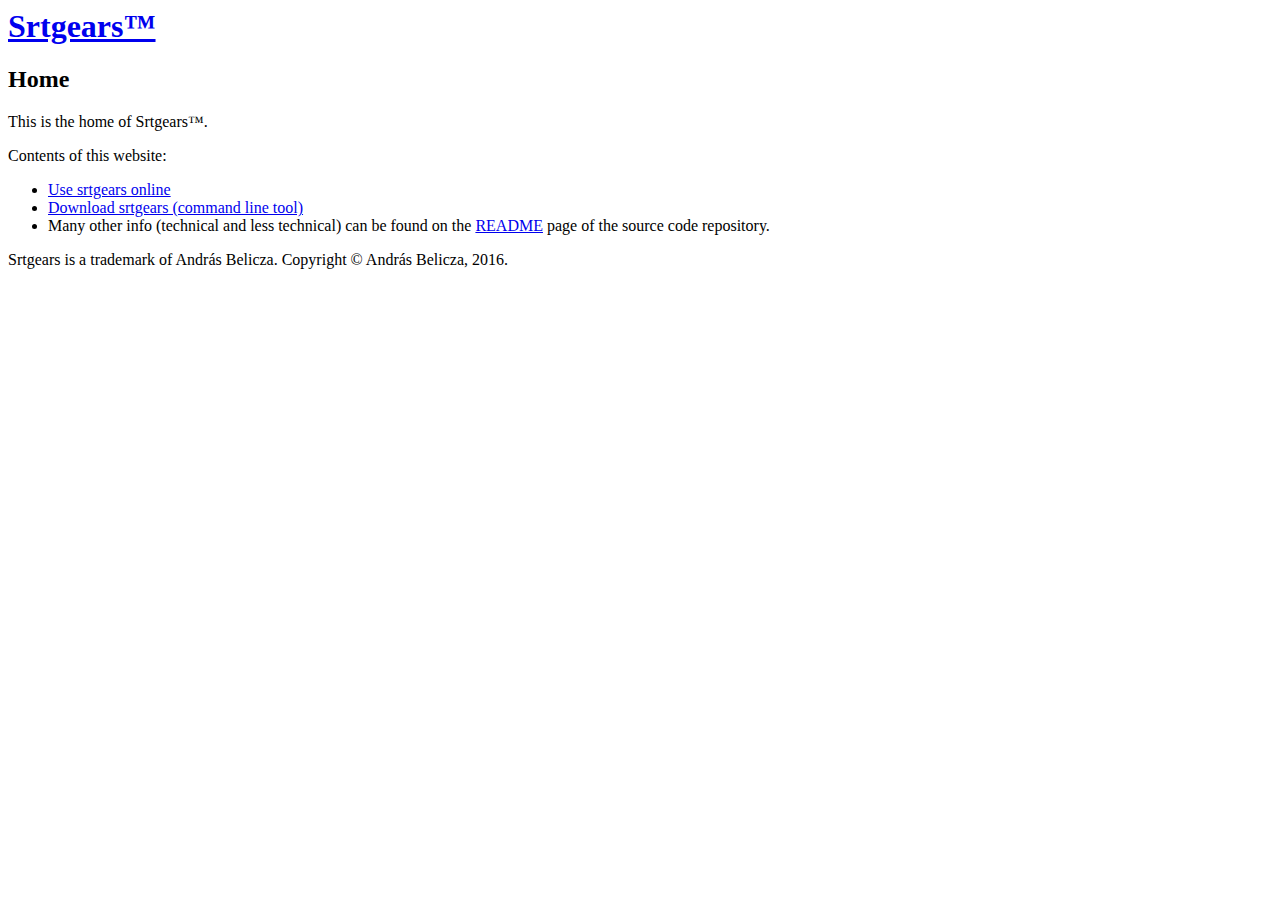
==== web/index.html @ 3feb38a3 "Good progress on the static part of the home page." ====
<html>
<head>
<meta charset="utf-8" />
<meta http-equiv="content-type" content="text/html; charset=UTF-8">
<meta name="description"
	content="Srtgears&#8482; SRT SSA subtitle SubRip Sub Station Alpha movie merge concatenate repair transform color position" />
<meta name="keywords"
	content="Srtgears, SRT, SSA, subtitle, SubRip, Sub Station Alpha, movie, merge, concatenate, repair, transform, color, position" />
<link rel="stylesheet" type="text/css"
	href="/static/srt-gears.css?v=0.1" />
<title>Srtgears&trade; home</title>
</head>
<body>
	<script>
		(function(i, s, o, g, r, a, m) {
			i['GoogleAnalyticsObject'] = r;
			i[r] = i[r] || function() {
				(i[r].q = i[r].q || []).push(arguments)
			}, i[r].l = 1 * new Date();
			a = s.createElement(o), m = s.getElementsByTagName(o)[0];
			a.async = 1;
			a.src = g;
			m.parentNode.insertBefore(a, m)
		})(window, document, 'script',
				'//www.google-analytics.com/analytics.js', 'ga');

		ga('create', 'UA-4884955-36', 'auto');
		ga('send', 'pageview');
	</script>

	<div id="container">
		<div id="header">
			<div id="header-title">
				<h1>
					<a href="/">Srtgears&#8482;</a>
				</h1>
			</div>
		</div>

		<div id="content">
			<h2>Home</h2>
			<p>This is the home of Srtgears&trade;.</p>
			<p>Contents of this website:</p>
			<ul>
				<li><a href="/srtgears-online.html">Use srtgears online</a></li>
				<li><a href="/download.html">Download srtgears (command
						line tool)</a></li>
				<li>Many other info (technical and less technical) can be found
					on the <a href="https://github.com/gophergala2016/srtgears"
					target="_blank">README</a> page of the source code repository.
				</li>
			</ul>
		</div>

		<div id="footer">Srtgears is a trademark of Andr&#225;s Belicza.
			Copyright &#169; Andr&#225;s Belicza, 2016.</div>
	</div>

</body>
</html>
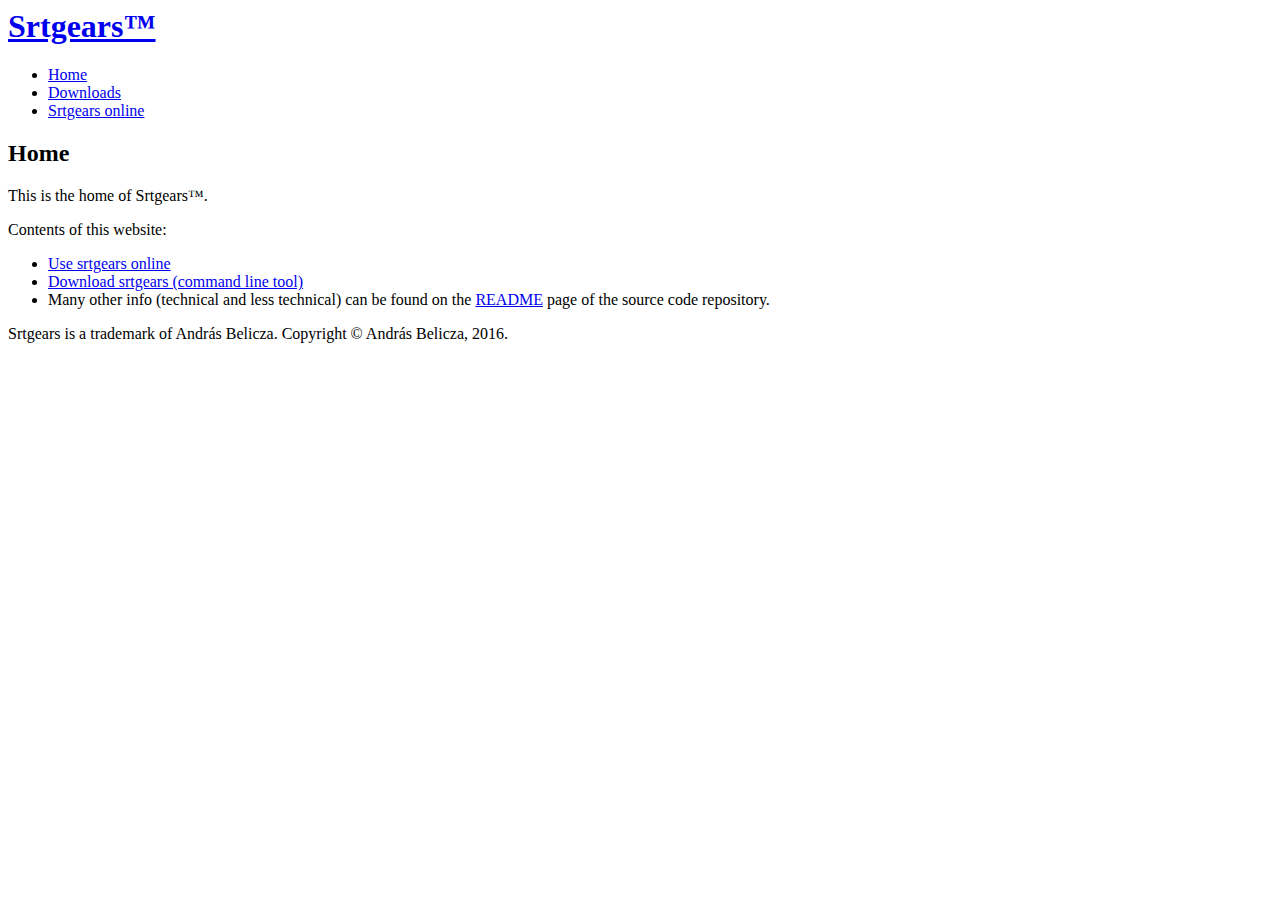
==== commit 45accf0d: "Added navigation (menu bar) to pages." ====
--- a/web/index.html
+++ b/web/index.html
@@ -8,7 +8,7 @@
 	content="Srtgears, SRT, SSA, subtitle, SubRip, Sub Station Alpha, movie, merge, concatenate, repair, transform, color, position" />
 <link rel="stylesheet" type="text/css"
 	href="/static/srt-gears.css?v=0.1" />
-<title>Srtgears&trade; home</title>
+<title>Srtgears&#8482; home</title>
 </head>
 <body>
 	<script>
@@ -37,6 +37,14 @@
 			</div>
 		</div>
 
+		<div id="navigation">
+			<ul>
+				<li><a href="/" class="selected">Home</a></li>
+				<li><a href="/download.html">Downloads</a></li>
+				<li><a href="/srtgears-online.html">Srtgears online</a></li>
+			</ul>
+		</div>
+
 		<div id="content">
 			<h2>Home</h2>
 			<p>This is the home of Srtgears&trade;.</p>
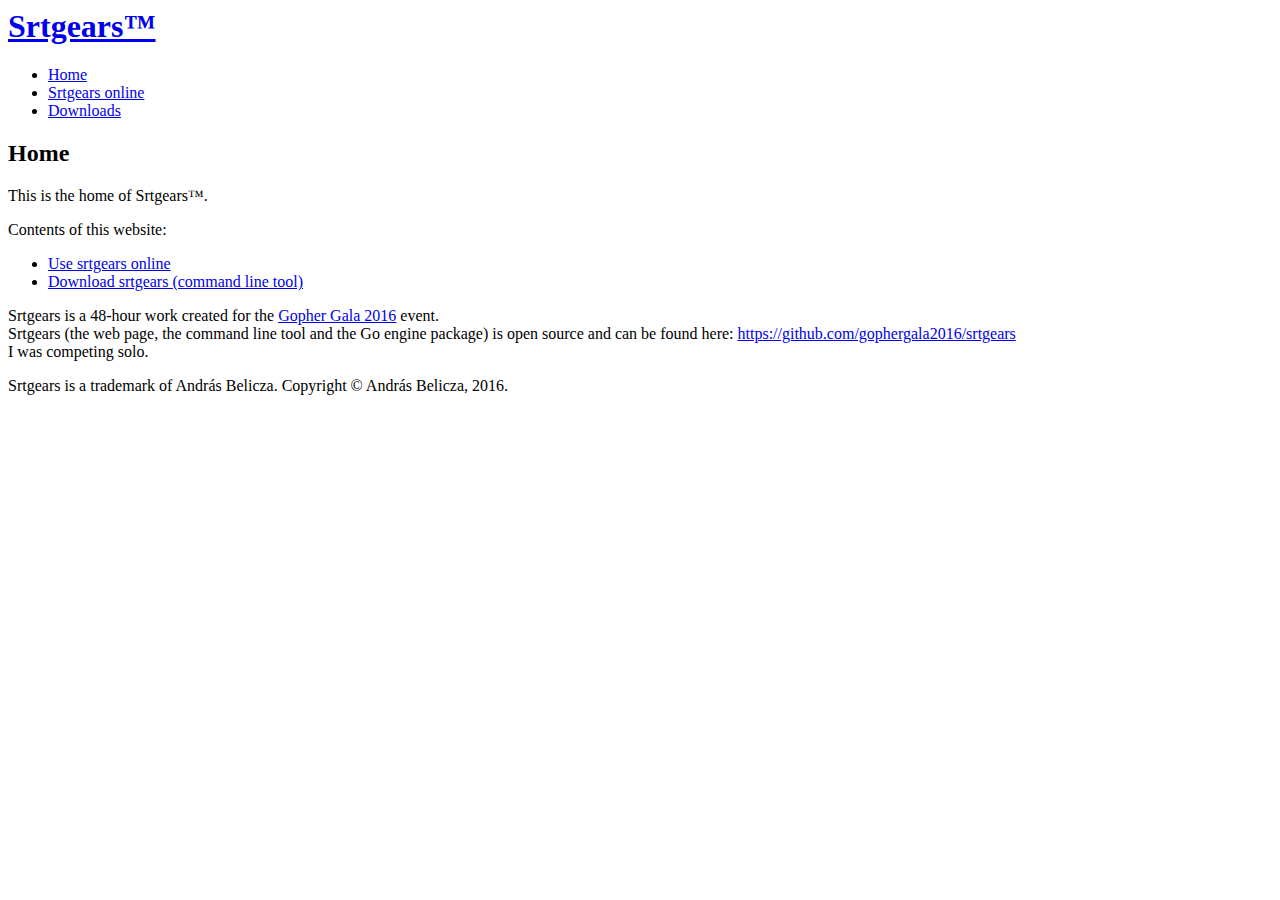
==== commit 841ac8c5: "Improved README, also changed URLs to point to our new web page. Reordered navigation items. Improve" ====
--- a/web/index.html
+++ b/web/index.html
@@ -40,8 +40,8 @@
 		<div id="navigation">
 			<ul>
 				<li><a href="/" class="selected">Home</a></li>
+				<li><a href="/srtgears-online.html">Srtgears online</a></li>
 				<li><a href="/download.html">Downloads</a></li>
-				<li><a href="/srtgears-online.html">Srtgears online</a></li>
 			</ul>
 		</div>
 
@@ -53,11 +53,15 @@
 				<li><a href="/srtgears-online.html">Use srtgears online</a></li>
 				<li><a href="/download.html">Download srtgears (command
 						line tool)</a></li>
-				<li>Many other info (technical and less technical) can be found
-					on the <a href="https://github.com/gophergala2016/srtgears"
-					target="_blank">README</a> page of the source code repository.
-				</li>
 			</ul>
+			<p>
+				Srtgears is a 48-hour work created for the <a
+					href="http://gophergala.com/" target="_blank">Gopher Gala 2016</a>
+				event.<br> Srtgears (the web page, the command line tool and
+				the Go engine package) is open source and can be found here: <a
+					href="https://github.com/gophergala2016/srtgears" target="_blank">https://github.com/gophergala2016/srtgears</a><br>
+				I was competing solo.
+			</p>
 		</div>
 
 		<div id="footer">Srtgears is a trademark of Andr&#225;s Belicza.
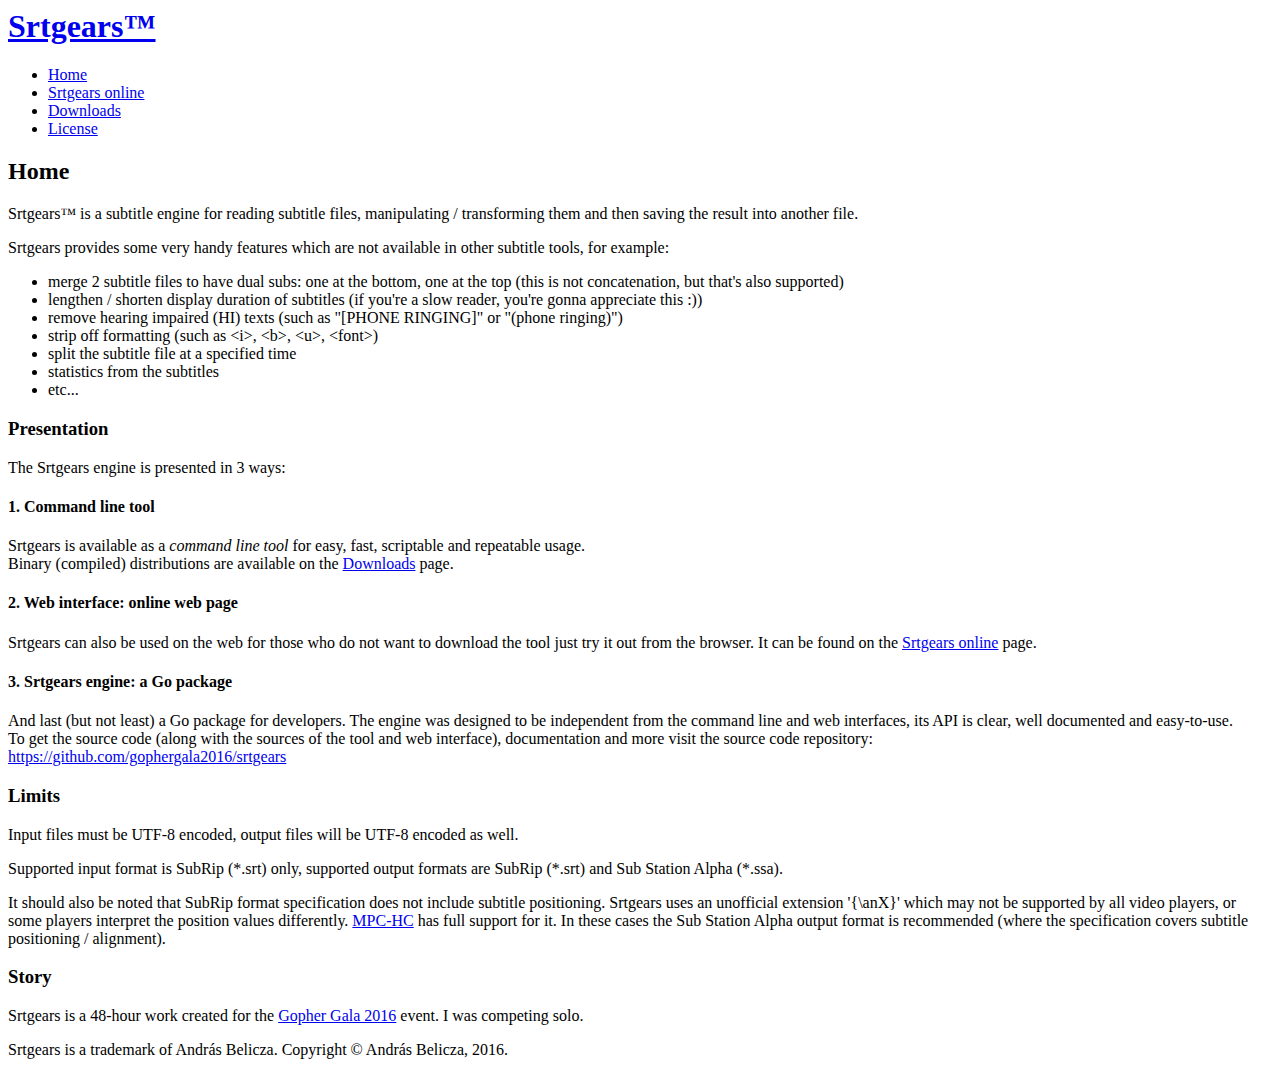
==== commit 29a64b00: "Reformatted Home and License pages. Preparation for the 1.0 release." ====
--- a/web/index.html
+++ b/web/index.html
@@ -42,26 +42,85 @@
 				<li><a href="/" class="selected">Home</a></li>
 				<li><a href="/srtgears-online.html">Srtgears online</a></li>
 				<li><a href="/download.html">Downloads</a></li>
+				<li><a href="/license.html">License</a></li>
 			</ul>
 		</div>
 
 		<div id="content">
 			<h2>Home</h2>
-			<p>This is the home of Srtgears&trade;.</p>
-			<p>Contents of this website:</p>
+
+			<p>Srtgears&#8482; is a subtitle engine for reading subtitle
+				files, manipulating / transforming them and then saving the result
+				into another file.</p>
+			<p>Srtgears provides some very handy features which are not
+				available in other subtitle tools, for example:</p>
 			<ul>
-				<li><a href="/srtgears-online.html">Use srtgears online</a></li>
-				<li><a href="/download.html">Download srtgears (command
-						line tool)</a></li>
+				<li>merge 2 subtitle files to have dual subs: one at the
+					bottom, one at the top (this is not concatenation, but that's also
+					supported)</li>
+				<li>lengthen / shorten display duration of subtitles (if you're
+					a slow reader, you're gonna appreciate this :))</li>
+				<li>remove hearing impaired (HI) texts (such as "[PHONE
+					RINGING]" or "(phone ringing)")</li>
+				<li>strip off formatting (such as &lt;i&gt;, &lt;b&gt;,
+					&lt;u&gt;, &lt;font&gt;)</li>
+				<li>split the subtitle file at a specified time</li>
+				<li>statistics from the subtitles</li>
+				<li>etc...</li>
 			</ul>
+
+			<h3>Presentation</h3>
+
+			<p>The Srtgears engine is presented in 3 ways:</p>
+
+			<h4>1. Command line tool</h4>
+			<p>
+				Srtgears is available as a <i>command line tool</i> for easy, fast,
+				scriptable and repeatable usage.<br> Binary (compiled)
+				distributions are available on the <a href="/download.html">Downloads</a>
+				page.
+			</p>
+
+			<h4>2. Web interface: online web page</h4>
+			<p>
+				Srtgears can also be used on the web for those who do not want to
+				download the tool just try it out from the browser. It can be found
+				on the <a href="/srtgears-online.html">Srtgears online</a> page.
+			</p>
+
+			<h4>3. Srtgears engine: a Go package</h4>
+			<p>
+				And last (but not least) a Go package for developers. The engine was
+				designed to be independent from the command line and web interfaces,
+				its API is clear, well documented and easy-to-use.<br> To get
+				the source code (along with the sources of the tool and web
+				interface), documentation and more visit the source code repository:<br>
+				<a href="https://github.com/gophergala2016/srtgears" target="_blank">https://github.com/gophergala2016/srtgears</a>
+			</p>
+
+			<h3 id="Limits">Limits</h3>
+			<p>Input files must be UTF-8 encoded, output files will be UTF-8
+				encoded as well.</p>
+			<p>Supported input format is SubRip (*.srt) only, supported
+				output formats are SubRip (*.srt) and Sub Station Alpha (*.ssa).</p>
+			<p>
+				It should also be noted that SubRip format specification does not
+				include subtitle positioning. Srtgears uses an unofficial extension
+				'{\anX}' which may not be supported by all video players, or some
+				players interpret the position values differently. <a
+					href="https://mpc-hc.org/" target="_blank">MPC-HC</a> has full
+				support for it. In these cases the Sub Station Alpha output format
+				is recommended (where the specification covers subtitle positioning
+				/ alignment).
+			</p>
+
+			<h3>Story</h3>
 			<p>
 				Srtgears is a 48-hour work created for the <a
 					href="http://gophergala.com/" target="_blank">Gopher Gala 2016</a>
-				event.<br> Srtgears (the web page, the command line tool and
-				the Go engine package) is open source and can be found here: <a
-					href="https://github.com/gophergala2016/srtgears" target="_blank">https://github.com/gophergala2016/srtgears</a><br>
-				I was competing solo.
+				event. I was competing solo.
 			</p>
+
 		</div>
 
 		<div id="footer">Srtgears is a trademark of Andr&#225;s Belicza.
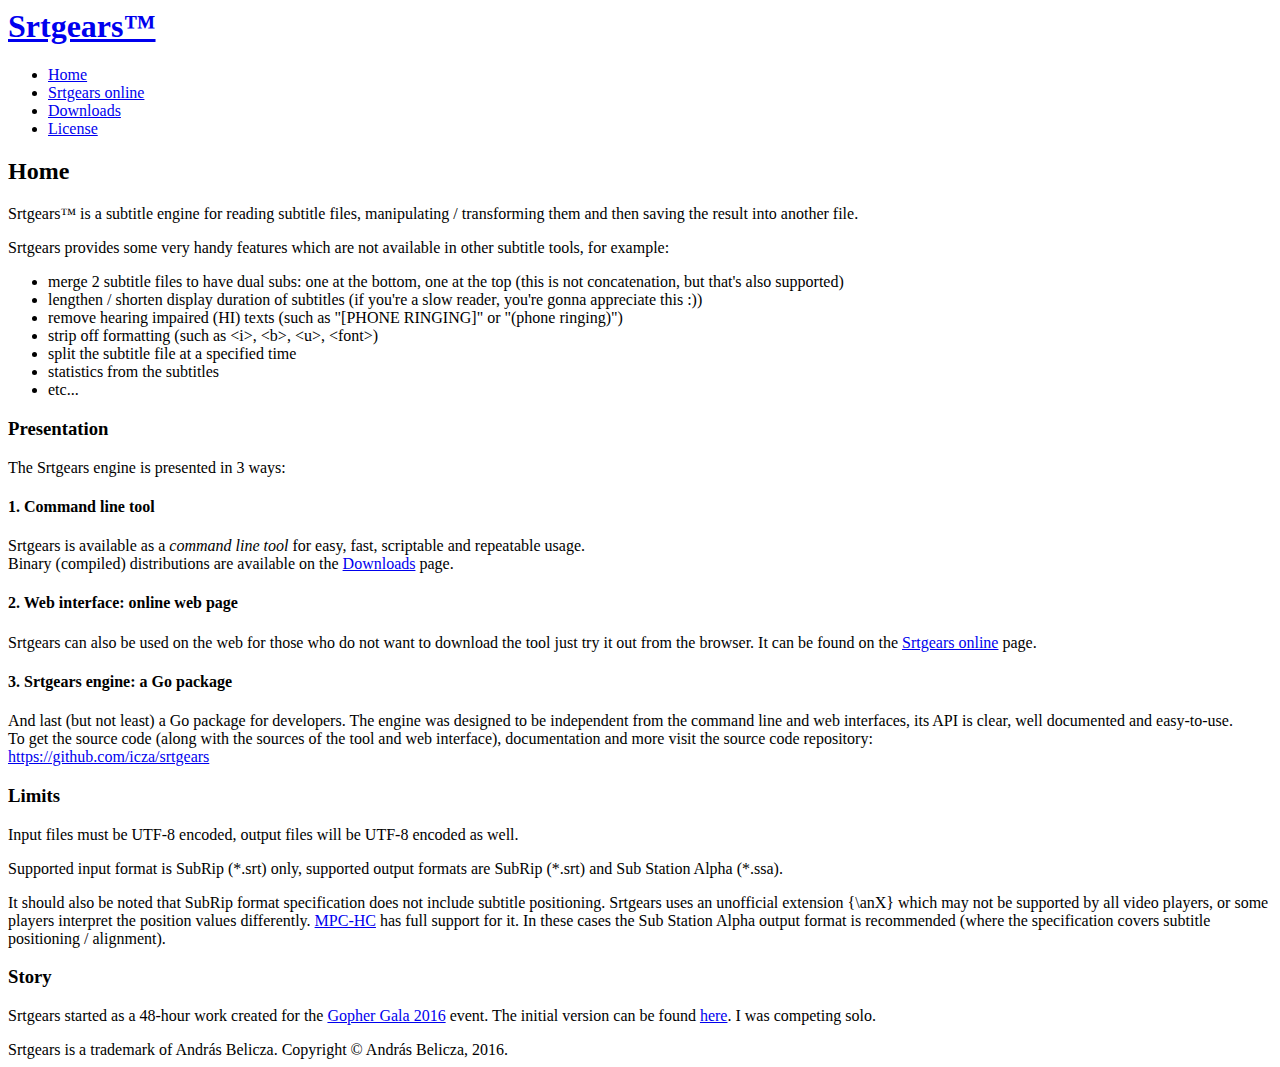
==== commit 91da20d0: "README+script improvements. Web interface styling improvements." ====
--- a/web/index.html
+++ b/web/index.html
@@ -3,11 +3,12 @@
 <meta charset="utf-8" />
 <meta http-equiv="content-type" content="text/html; charset=UTF-8">
 <meta name="description"
-	content="Srtgears&#8482; SRT SSA subtitle SubRip Sub Station Alpha movie merge concatenate repair transform color position" />
+	content="Srtgears&#8482; is a subtitle engine for reading subtitle files, manipulating / transforming them and then saving the result into another file. Srtgears provides some very handy features which are not available in other subtitle tools, for example: merge to have dual sub, concatenate, lengthen / shorten, remove hearing impaired (HI), strip off formatting, split, color, change position, remove controls, scale subtitle timestamps, shift subtitle timestamps, statistics." />
 <meta name="keywords"
-	content="Srtgears, SRT, SSA, subtitle, SubRip, Sub Station Alpha, movie, merge, concatenate, repair, transform, color, position" />
+	content="Srtgears, SRT, SSA, subtitle, engine, reading, load, manipulate, transform, save, SubRip, Sub Station Alpha, movie, merge, concatenate, repair, transform, color, position, split, lengthen, shorten, color, hearing impaired, formatting, scale, shift, stats" />
 <link rel="stylesheet" type="text/css"
 	href="/static/srt-gears.css?v=0.1" />
+<link rel="shortcut icon" href="/static/favicon.ico?v=0.1" />
 <title>Srtgears&#8482; home</title>
 </head>
 <body>
@@ -60,10 +61,14 @@
 					supported)</li>
 				<li>lengthen / shorten display duration of subtitles (if you're
 					a slow reader, you're gonna appreciate this :))</li>
-				<li>remove hearing impaired (HI) texts (such as "[PHONE
-					RINGING]" or "(phone ringing)")</li>
-				<li>strip off formatting (such as &lt;i&gt;, &lt;b&gt;,
-					&lt;u&gt;, &lt;font&gt;)</li>
+				<li>remove hearing impaired (HI) texts (such as <span
+					class="code">"[PHONE RINGING]"</span> or <span class="code">"(phone
+						ringing)"</span>)
+				</li>
+				<li>strip off formatting (such as <span class="code">&lt;i&gt;</span>,
+					<span class="code">&lt;b&gt;</span>, <span class="code">&lt;u&gt;</span>,
+					<span class="code">&lt;font&gt;</span>)
+				</li>
 				<li>split the subtitle file at a specified time</li>
 				<li>statistics from the subtitles</li>
 				<li>etc...</li>
@@ -95,30 +100,35 @@
 				its API is clear, well documented and easy-to-use.<br> To get
 				the source code (along with the sources of the tool and web
 				interface), documentation and more visit the source code repository:<br>
-				<a href="https://github.com/gophergala2016/srtgears" target="_blank">https://github.com/gophergala2016/srtgears</a>
+				<a href="https://github.com/icza/srtgears" target="_blank">https://github.com/icza/srtgears</a>
 			</p>
 
 			<h3 id="Limits">Limits</h3>
 			<p>Input files must be UTF-8 encoded, output files will be UTF-8
 				encoded as well.</p>
-			<p>Supported input format is SubRip (*.srt) only, supported
-				output formats are SubRip (*.srt) and Sub Station Alpha (*.ssa).</p>
+			<p>
+				Supported input format is SubRip (<span class="code">*.srt</span>)
+				only, supported output formats are SubRip (<span class="code">*.srt</span>)
+				and Sub Station Alpha (<span class="code">*.ssa</span>).
+			</p>
 			<p>
 				It should also be noted that SubRip format specification does not
 				include subtitle positioning. Srtgears uses an unofficial extension
-				'{\anX}' which may not be supported by all video players, or some
-				players interpret the position values differently. <a
-					href="https://mpc-hc.org/" target="_blank">MPC-HC</a> has full
-				support for it. In these cases the Sub Station Alpha output format
-				is recommended (where the specification covers subtitle positioning
-				/ alignment).
+				<span class="code">{\anX}</span> which may not be supported by all
+				video players, or some players interpret the position values
+				differently. <a href="https://mpc-hc.org/" target="_blank">MPC-HC</a>
+				has full support for it. In these cases the Sub Station Alpha output
+				format is recommended (where the specification covers subtitle
+				positioning / alignment).
 			</p>
 
 			<h3>Story</h3>
 			<p>
-				Srtgears is a 48-hour work created for the <a
+				Srtgears started as a 48-hour work created for the <a
 					href="http://gophergala.com/" target="_blank">Gopher Gala 2016</a>
-				event. I was competing solo.
+				event. The initial version can be found <a
+					href="https://github.com/gophergala2016/srtgears" target="_blank">here</a>.
+				I was competing solo.
 			</p>
 
 		</div>
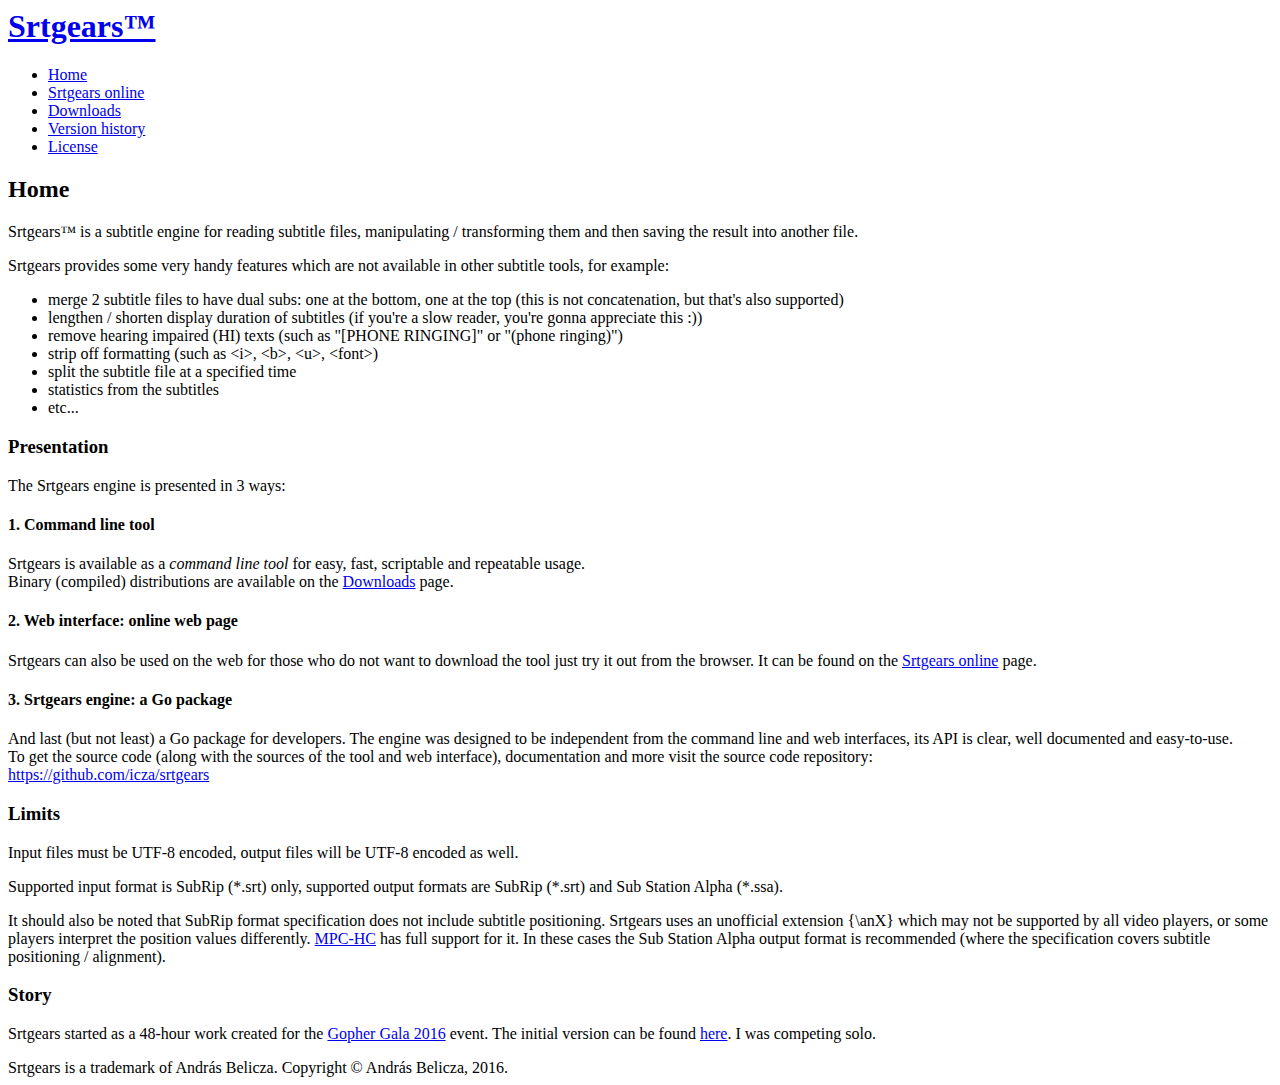
==== commit a8eac88d: "Moved version history to its own page. Removed extra check from web interface backend (and left that" ====
--- a/web/index.html
+++ b/web/index.html
@@ -9,7 +9,7 @@
 <link rel="stylesheet" type="text/css"
 	href="/static/srt-gears.css?v=0.1" />
 <link rel="shortcut icon" href="/static/favicon.ico?v=0.1" />
-<title>Srtgears&#8482; home</title>
+<title>Home - Srtgears&#8482;</title>
 </head>
 <body>
 	<script>
@@ -43,6 +43,7 @@
 				<li><a href="/" class="selected">Home</a></li>
 				<li><a href="/srtgears-online.html">Srtgears online</a></li>
 				<li><a href="/download.html">Downloads</a></li>
+				<li><a href="/version-history.html">Version history</a></li>
 				<li><a href="/license.html">License</a></li>
 			</ul>
 		</div>
